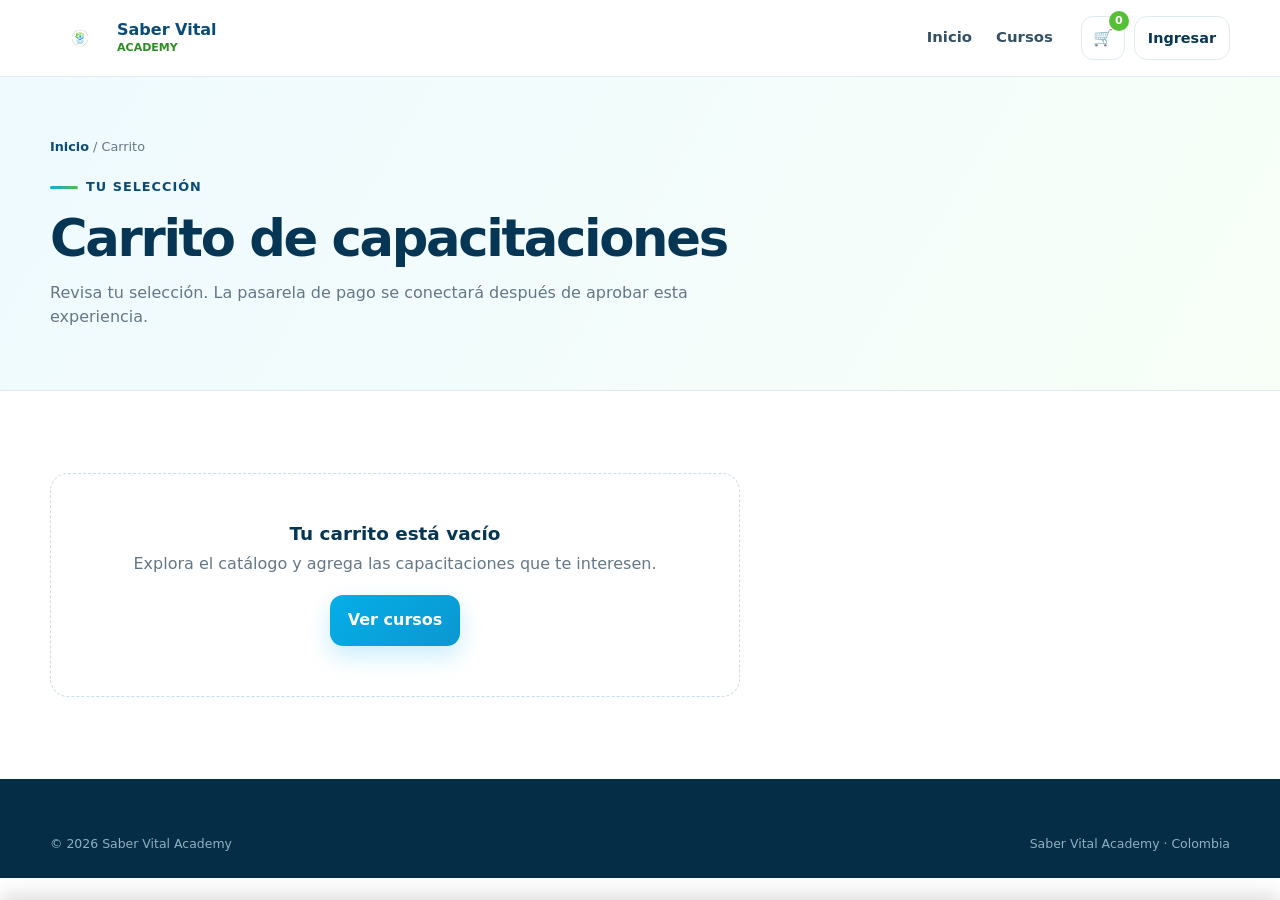
==== carrito.html @ f50d236c "saber vital academy" ====
<!doctype html><html lang="es"><head><meta charset="utf-8"><meta name="viewport" content="width=device-width,initial-scale=1"><title>Carrito | Saber Vital Academy</title><link rel="stylesheet" href="css/styles.css"><script defer src="js/courses.js"></script><script defer src="js/app.js"></script><meta name="description" content="Revisa tu selección de cursos y capacitaciones en Saber Vital Academy."><link rel="icon" type="image/png" href="assets/logo.png"><link rel="canonical" href="https://sabervitalacademy.com/carrito.html"><meta property="og:type" content="website"><meta property="og:site_name" content="Saber Vital Academy"><meta property="og:title" content="Carrito | Saber Vital Academy"><meta property="og:description" content="Revisa y completa tu inscripción a cursos de Saber Vital Academy."><meta property="og:image" content="https://sabervitalacademy.com/assets/course1.jpg"><meta property="og:url" content="https://sabervitalacademy.com/carrito.html"><meta name="twitter:card" content="summary_large_image"></head><body>
<header class="header"><div class="container nav"><a class="brand" href="index.html"><img src="assets/logo.png" alt="Saber Vital Academy"><span class="brand-copy"><strong>Saber Vital</strong><span>ACADEMY</span></span></a><nav class="navlinks"><a href="index.html">Inicio</a><a href="cursos.html">Cursos</a></nav><button class="mobile-menu">☰</button><div class="nav-actions"><a class="cart-btn" href="carrito.html">🛒<span class="cart-count">0</span></a><a class="btn btn-secondary btn-sm" href="login.html">Ingresar</a></div></div></header>
<section class="page-hero"><div class="container"><div class="breadcrumbs"><a href="index.html">Inicio</a> / Carrito</div><span class="eyebrow">Tu selección</span><h1 style="font-size:clamp(2.3rem,4vw,3.7rem)">Carrito de capacitaciones</h1><p>Revisa tu selección. La pasarela de pago se conectará después de aprobar esta experiencia.</p></div></section><main class="section"><div class="container cart-layout"><div class="cart-list" id="cartList"></div><aside id="cartSummary"></aside></div></main>
<footer class="footer"><div class="container"><div class="footer-bottom" style="border:0;margin:0;padding:0"><span>© 2026 Saber Vital Academy</span><span>Saber Vital Academy · Colombia</span></div></div></footer><div id="cookieBanner" class="cookie-banner"><div class="container cookie-inner"><p>Usamos cookies y almacenamiento local para mejorar tu experiencia. Al continuar, aceptas nuestra <a href="privacidad.html">Política de Privacidad</a>.</p><button class="btn btn-primary btn-sm" onclick="acceptCookies()">Aceptar</button></div></div></body></html>
---- css/styles.css ----
:root{
  --blue:#05aee8;
  --blue-dark:#0a4b78;
  --blue-deep:#063653;
  --green:#55bf37;
  --green-dark:#2c8e24;
  --ink:#153143;
  --muted:#647786;
  --soft:#f2f8fb;
  --line:#dfeaf0;
  --white:#fff;
  --shadow:0 18px 45px rgba(9,63,96,.11);
  --radius:20px;
}
*{box-sizing:border-box}
html{scroll-behavior:smooth}
body{margin:0;font-family:Inter,ui-sans-serif,system-ui,-apple-system,BlinkMacSystemFont,"Segoe UI",sans-serif;color:var(--ink);background:#fff;line-height:1.55}
a{color:inherit;text-decoration:none}
button,input,select,textarea{font:inherit}
img{max-width:100%;display:block}
.container{width:min(1180px,calc(100% - 36px));margin-inline:auto}
.section{padding:82px 0}
.section.soft{background:var(--soft)}
.eyebrow{display:inline-flex;align-items:center;gap:8px;color:var(--blue-dark);font-weight:800;font-size:.8rem;letter-spacing:.08em;text-transform:uppercase;margin-bottom:14px}
.eyebrow:before{content:"";width:28px;height:3px;border-radius:99px;background:linear-gradient(90deg,var(--blue),var(--green))}
h1,h2,h3{line-height:1.08;margin:0;color:var(--blue-deep)}
h1{font-size:clamp(2.5rem,5vw,4.6rem);letter-spacing:-.045em}
h2{font-size:clamp(2rem,3.5vw,3.15rem);letter-spacing:-.035em}
h3{font-size:1.15rem}
p{margin:0;color:var(--muted)}
.section-head{display:flex;align-items:end;justify-content:space-between;gap:28px;margin-bottom:32px}.section-head p{max-width:620px}
.btn{display:inline-flex;align-items:center;justify-content:center;gap:9px;border:0;border-radius:13px;padding:13px 18px;font-weight:800;cursor:pointer;transition:.22s ease;min-height:48px}.btn:hover{transform:translateY(-2px)}
.btn-primary{background:linear-gradient(135deg,var(--blue),#0b97d0);color:#fff;box-shadow:0 10px 24px rgba(5,174,232,.22)}
.btn-secondary{background:#fff;border:1px solid var(--line);color:var(--blue-deep)}
.btn-green{background:var(--green);color:#fff}.btn-sm{padding:10px 13px;min-height:40px;font-size:.9rem}
.icon{width:18px;height:18px;display:inline-block}

.topbar{background:var(--blue-deep);color:#d8edf7;font-size:.82rem}.topbar .container{min-height:34px;display:flex;align-items:center;justify-content:space-between;gap:16px}.topbar strong{color:#fff}
.header{position:sticky;top:0;z-index:40;background:rgba(255,255,255,.94);backdrop-filter:blur(16px);border-bottom:1px solid rgba(223,234,240,.9)}
.nav{height:76px;display:flex;align-items:center;gap:28px}.brand{display:flex;align-items:center;gap:9px;min-width:205px}.brand img{width:58px;height:48px;object-fit:contain}.brand-copy{line-height:1}.brand-copy strong{display:block;color:var(--blue-dark);font-size:1rem}.brand-copy span{font-size:.69rem;color:var(--green-dark);font-weight:700}
.navlinks{display:flex;align-items:center;gap:24px;margin-left:auto}.navlinks a{font-size:.93rem;font-weight:700;color:#345063}.navlinks a:hover,.navlinks a.active{color:var(--blue)}
.nav-actions{display:flex;gap:9px;align-items:center}.cart-btn{position:relative;width:44px;height:44px;border-radius:12px;border:1px solid var(--line);display:grid;place-items:center;background:#fff}.cart-count{position:absolute;right:-5px;top:-6px;background:var(--green);color:#fff;min-width:20px;height:20px;border-radius:999px;display:grid;place-items:center;font-size:.7rem;font-weight:900;padding:0 4px}
.mobile-menu{display:none;background:none;border:0;width:42px;height:42px;font-size:1.5rem}

.hero{position:relative;overflow:hidden;background:linear-gradient(180deg,#f8fdff 0%,#fff 100%);padding:74px 0 82px}.hero:after{content:"";position:absolute;right:-230px;top:-260px;width:720px;height:720px;border-radius:50%;background:radial-gradient(circle,rgba(5,174,232,.12),rgba(85,191,55,.04) 55%,transparent 68%);pointer-events:none}
.hero-grid{display:grid;grid-template-columns:1.08fr .92fr;align-items:center;gap:65px;position:relative;z-index:1}.hero-copy .lead{font-size:1.12rem;max-width:650px;margin:22px 0 28px}.hero-copy h1 span{color:var(--blue)}.hero-actions{display:flex;gap:12px;flex-wrap:wrap}.trust-row{display:flex;gap:22px;flex-wrap:wrap;margin-top:28px}.trust-item{display:flex;align-items:center;gap:8px;font-size:.87rem;color:#4f6a7a;font-weight:700}.trust-dot{width:28px;height:28px;border-radius:9px;background:#eaf9ef;color:var(--green-dark);display:grid;place-items:center}
.hero-media{position:relative;min-height:550px}.hero-photo{position:absolute;inset:42px 0 40px 92px;border-radius:28px;overflow:hidden;box-shadow:var(--shadow)}.hero-photo img{width:100%;height:100%;object-fit:cover}.hero-photo:after{content:"";position:absolute;inset:0;background:linear-gradient(90deg,rgba(6,54,83,.2),transparent 55%)}
.phone{position:absolute;left:0;top:0;width:230px;height:460px;border-radius:34px;background:#0b2838;padding:9px;box-shadow:0 22px 54px rgba(7,49,75,.28);z-index:2}.phone:before{content:"";position:absolute;left:50%;transform:translateX(-50%);top:10px;width:68px;height:18px;background:#0b2838;border-radius:0 0 13px 13px;z-index:5}.phone video{width:100%;height:100%;border-radius:27px;object-fit:cover;background:#e8f4f8}.floating-card{position:absolute;right:-4px;bottom:15px;z-index:4;background:#fff;border:1px solid var(--line);border-radius:17px;padding:14px 16px;box-shadow:var(--shadow);display:flex;align-items:center;gap:12px}.floating-icon{width:42px;height:42px;border-radius:13px;background:#e8f8fd;display:grid;place-items:center;color:var(--blue)}.floating-card strong{display:block;font-size:.92rem}.floating-card span{display:block;font-size:.76rem;color:var(--muted)}

.benefits{transform:translateY(-28px);position:relative;z-index:4}.benefit-grid{display:grid;grid-template-columns:repeat(4,1fr);background:#fff;border:1px solid var(--line);border-radius:20px;box-shadow:var(--shadow);overflow:hidden}.benefit{padding:21px;display:flex;gap:12px;align-items:center}.benefit+.benefit{border-left:1px solid var(--line)}.benefit i{width:40px;height:40px;border-radius:12px;background:#effaf2;color:var(--green-dark);display:grid;place-items:center;font-style:normal;font-weight:900}.benefit strong{display:block;color:var(--blue-deep);font-size:.9rem}.benefit span{font-size:.76rem;color:var(--muted)}

.course-grid{display:grid;grid-template-columns:repeat(3,1fr);gap:24px}.course-card{background:#fff;border:1px solid var(--line);border-radius:18px;overflow:hidden;transition:.25s ease;display:flex;flex-direction:column;min-width:0}.course-card:hover{transform:translateY(-5px);box-shadow:var(--shadow);border-color:#cae5ef}.course-image{aspect-ratio:4/3;overflow:hidden;background:#dfeaf0;position:relative}.course-image img{width:100%;height:100%;object-fit:cover;transition:.35s ease}.course-card:hover .course-image img{transform:scale(1.04)}.course-price-badge{position:absolute;left:12px;top:12px;background:rgba(5,174,232,.95);color:#fff;padding:7px 10px;border-radius:10px;font-weight:900;font-size:.82rem;box-shadow:0 7px 18px rgba(5,174,232,.2)}.course-body{padding:18px;display:flex;flex-direction:column;gap:10px;flex:1}.category{font-size:.72rem;color:var(--green-dark);text-transform:uppercase;letter-spacing:.07em;font-weight:900}.course-body h3{min-height:2.5em}.course-meta{display:flex;justify-content:space-between;align-items:center;gap:10px;margin-top:auto;padding-top:5px}.course-price{font-size:1.18rem;font-weight:900;color:var(--blue-dark)}.course-price small{font-size:.67rem;color:var(--muted);font-weight:700;margin-right:3px}.course-actions{display:flex;gap:7px}

.category-grid{display:grid;grid-template-columns:repeat(4,1fr);gap:16px}.cat-card{border:1px solid var(--line);border-radius:18px;background:#fff;padding:22px;transition:.2s}.cat-card:hover{border-color:#bfe2ef;box-shadow:0 12px 28px rgba(8,68,101,.08)}.cat-icon{width:46px;height:46px;border-radius:14px;background:linear-gradient(135deg,#e7f8fd,#effaec);display:grid;place-items:center;margin-bottom:15px;color:var(--blue-dark);font-weight:900}.cat-card p{font-size:.86rem;margin-top:8px}.cat-card span{font-size:.76rem;color:var(--blue);font-weight:800;display:inline-block;margin-top:13px}

.video-section{overflow:hidden}.video-grid{display:grid;grid-template-columns:.82fr 1.18fr;gap:55px;align-items:center}.video-copy p{margin:18px 0 24px;max-width:580px}.video-collage{display:grid;grid-template-columns:1fr 1fr;gap:15px;align-items:center}.video-tile{border-radius:22px;overflow:hidden;box-shadow:var(--shadow);background:#dcecf2;position:relative}.video-tile img,.video-tile video{width:100%;height:100%;object-fit:cover}.video-tile.landscape{aspect-ratio:4/3}.video-tile.portrait{aspect-ratio:9/13;max-height:410px}.video-tile:nth-child(2){transform:translateY(24px)}

.steps{display:grid;grid-template-columns:repeat(3,1fr);gap:20px;margin-top:32px}.step{background:#fff;border:1px solid var(--line);border-radius:18px;padding:25px}.step-num{width:42px;height:42px;border-radius:13px;background:var(--blue-deep);color:#fff;display:grid;place-items:center;font-weight:900;margin-bottom:18px}.step p{font-size:.88rem;margin-top:8px}
.enterprise{background:linear-gradient(120deg,var(--blue-deep),#0e6595);color:#fff;border-radius:28px;padding:44px;display:grid;grid-template-columns:1.4fr .6fr;gap:35px;align-items:center;position:relative;overflow:hidden}.enterprise:after{content:"";position:absolute;right:-65px;bottom:-80px;width:260px;height:260px;border-radius:50%;background:rgba(85,191,55,.2)}.enterprise h2{color:#fff}.enterprise p{color:#d5eaf4;margin:15px 0 22px;max-width:720px}.enterprise .btn{position:relative;z-index:2}.enterprise-art{height:190px;border-radius:20px;overflow:hidden;position:relative;z-index:2}.enterprise-art img{width:100%;height:100%;object-fit:cover}
.faq{display:grid;grid-template-columns:.8fr 1.2fr;gap:55px}.faq-list{display:grid;gap:12px}.faq-item{border:1px solid var(--line);border-radius:15px;overflow:hidden}.faq-q{width:100%;border:0;background:#fff;padding:18px;text-align:left;font-weight:800;color:var(--blue-deep);display:flex;justify-content:space-between;gap:12px;cursor:pointer}.faq-a{display:none;padding:0 18px 18px;color:var(--muted);font-size:.9rem}.faq-item.open .faq-a{display:block}.faq-item.open .faq-q span{transform:rotate(45deg)}

.footer{background:#062d46;color:#d2e5ef;padding:55px 0 25px}.footer-grid{display:grid;grid-template-columns:1.4fr repeat(3,1fr);gap:35px}.footer-brand{display:flex;align-items:center;gap:12px;color:#fff}.footer-brand img{width:66px;background:#fff;border-radius:12px;padding:4px}.footer p{color:#a9c5d3;font-size:.86rem;margin-top:14px;max-width:350px}.footer h4{color:#fff;margin:0 0 14px}.footer a{display:block;color:#b8d0dd;font-size:.86rem;margin:8px 0}.footer-bottom{border-top:1px solid rgba(255,255,255,.1);margin-top:34px;padding-top:20px;font-size:.78rem;color:#8fb0c0;display:flex;justify-content:space-between;gap:20px}

.page-hero{background:linear-gradient(120deg,#effaff,#f7fff7);padding:60px 0;border-bottom:1px solid var(--line)}.page-hero p{max-width:650px;margin-top:14px}.breadcrumbs{font-size:.8rem;color:var(--muted);margin-bottom:15px}.breadcrumbs a{color:var(--blue-dark);font-weight:700}
.catalog-layout{display:grid;grid-template-columns:260px 1fr;gap:30px}.filter-panel{position:sticky;top:98px;align-self:start;border:1px solid var(--line);border-radius:18px;padding:18px;background:#fff}.filter-panel h3{margin-bottom:16px}.filter-group{border-top:1px solid var(--line);padding-top:15px;margin-top:15px}.filter-group label{display:block;font-size:.78rem;font-weight:800;color:#36596c;margin-bottom:7px}.filter-panel select,.filter-panel input,.searchbox input{width:100%;border:1px solid #cfdee6;border-radius:11px;padding:11px 12px;background:#fff;outline:none}.filter-panel input:focus,.filter-panel select:focus,.searchbox input:focus{border-color:var(--blue);box-shadow:0 0 0 3px rgba(5,174,232,.1)}.catalog-top{display:flex;justify-content:space-between;gap:16px;align-items:center;margin-bottom:20px}.searchbox{flex:1;max-width:520px;position:relative}.result-count{font-size:.82rem;color:var(--muted);font-weight:700}.pagination{display:flex;justify-content:center;gap:7px;margin-top:34px}.page-btn{border:1px solid var(--line);background:#fff;border-radius:10px;min-width:40px;height:40px;cursor:pointer;font-weight:800;color:var(--blue-dark)}.page-btn.active{background:var(--blue-dark);color:#fff;border-color:var(--blue-dark)}

.detail-grid{display:grid;grid-template-columns:1.25fr .75fr;gap:38px;align-items:start}.detail-media{border-radius:24px;overflow:hidden;background:#edf5f8;aspect-ratio:16/9}.detail-media img{width:100%;height:100%;object-fit:cover}.detail-copy{margin-top:28px}.detail-copy h2{font-size:1.55rem;margin-bottom:12px}.placeholder-box{border:1px dashed #b9d4df;background:#f9fcfd;border-radius:14px;padding:18px;color:var(--muted);font-size:.9rem}.buy-card{position:sticky;top:98px;border:1px solid var(--line);border-radius:20px;padding:24px;box-shadow:var(--shadow);background:#fff}.buy-card .price{font-size:2rem;font-weight:950;color:var(--blue-dark);margin:8px 0 4px}.buy-card .cop{font-size:.75rem;color:var(--muted);font-weight:800}.buy-card .btn{width:100%;margin-top:15px}.buy-list{list-style:none;padding:0;margin:20px 0 0;display:grid;gap:10px}.buy-list li{font-size:.84rem;color:#4c6878;display:flex;gap:9px}.buy-list li:before{content:"✓";color:var(--green-dark);font-weight:900}

.auth-wrap{min-height:calc(100vh - 110px);display:grid;grid-template-columns:1fr 1fr}.auth-panel{display:flex;align-items:center;justify-content:center;padding:55px}.auth-card{width:min(440px,100%)}.auth-card .brand{margin-bottom:28px}.auth-card h1{font-size:2.25rem}.auth-card>p{margin:12px 0 26px}.field{margin-bottom:15px}.field label{display:block;font-size:.79rem;font-weight:800;color:#3b5a6b;margin-bottom:7px}.field input{width:100%;border:1px solid #cfdee6;border-radius:12px;padding:12px 13px;outline:none}.field input:focus{border-color:var(--blue);box-shadow:0 0 0 3px rgba(5,174,232,.1)}.auth-card .btn{width:100%;margin-top:8px}.auth-note{margin-top:17px;padding:12px 14px;border-radius:12px;background:#fff9e9;border:1px solid #f1dfa1;font-size:.77rem;color:#79601b}.auth-switch{text-align:center;margin-top:20px;font-size:.85rem}.auth-switch a{color:var(--blue-dark);font-weight:900}.auth-visual{background:linear-gradient(135deg,rgba(6,54,83,.88),rgba(5,174,232,.66)),url('../assets/course1.jpg') center/cover;display:flex;align-items:flex-end;padding:60px;color:#fff}.auth-visual h2{color:#fff}.auth-visual p{color:#d7ebf4;margin-top:14px;max-width:520px}

.cart-layout{display:grid;grid-template-columns:1.2fr .8fr;gap:30px}.cart-list{display:grid;gap:14px}.cart-item{border:1px solid var(--line);border-radius:17px;padding:14px;display:grid;grid-template-columns:120px 1fr auto;gap:16px;align-items:center}.cart-item img{width:120px;height:88px;object-fit:cover;border-radius:12px}.cart-item h3{font-size:1rem}.cart-item .cat{font-size:.72rem;color:var(--green-dark);font-weight:800}.remove{border:0;background:#fff0f0;color:#a13d3d;border-radius:10px;padding:8px 10px;cursor:pointer;font-weight:800;font-size:.75rem}.summary-card{border:1px solid var(--line);border-radius:18px;padding:22px;background:#fff;position:sticky;top:98px}.summary-row{display:flex;justify-content:space-between;gap:12px;padding:10px 0;color:#526c7a}.summary-row.total{border-top:1px solid var(--line);margin-top:8px;padding-top:17px;color:var(--blue-deep);font-size:1.15rem;font-weight:950}.summary-card .btn{width:100%;margin-top:14px}.empty-state{text-align:center;border:1px dashed #cbdde6;border-radius:18px;padding:50px 25px}.empty-state h3{margin-bottom:8px}
.toast{position:fixed;right:18px;bottom:18px;z-index:100;background:#063653;color:#fff;padding:13px 16px;border-radius:12px;box-shadow:var(--shadow);transform:translateY(80px);opacity:0;transition:.25s;max-width:340px;font-size:.85rem}.toast.show{transform:none;opacity:1}

@media(max-width:1050px){.navlinks{display:none}.mobile-menu{display:block;margin-left:auto}.nav.open .navlinks{display:flex;position:absolute;top:76px;left:18px;right:18px;flex-direction:column;align-items:stretch;background:#fff;border:1px solid var(--line);border-radius:14px;padding:16px;box-shadow:var(--shadow)}.nav.open .navlinks a{padding:8px}.hero-grid{grid-template-columns:1fr}.hero-media{min-height:500px;max-width:720px;width:100%;margin-inline:auto}.benefit-grid{grid-template-columns:1fr 1fr}.benefit:nth-child(3){border-left:0;border-top:1px solid var(--line)}.benefit:nth-child(4){border-top:1px solid var(--line)}.course-grid{grid-template-columns:repeat(2,1fr)}.category-grid{grid-template-columns:repeat(2,1fr)}.video-grid{grid-template-columns:1fr}.footer-grid{grid-template-columns:1.4fr 1fr 1fr}.footer-grid>div:last-child{display:none}.catalog-layout{grid-template-columns:1fr}.filter-panel{position:static;display:grid;grid-template-columns:1fr 1fr;gap:12px}.filter-panel h3{grid-column:1/-1}.filter-group{margin:0;padding:0;border:0}.detail-grid,.cart-layout{grid-template-columns:1fr}.buy-card,.summary-card{position:static}.faq{grid-template-columns:1fr}.enterprise{grid-template-columns:1fr}.enterprise-art{display:none}}
@media(max-width:720px){.topbar{display:none}.nav{height:68px}.brand{min-width:0}.brand-copy{display:none}.nav-actions .btn{display:none}.header{top:0}.section{padding:62px 0}.section-head{align-items:start;flex-direction:column}.hero{padding:48px 0 70px}.hero-grid{gap:35px}.hero-copy h1{font-size:2.65rem}.hero-media{min-height:390px}.hero-photo{inset:35px 0 20px 65px}.phone{width:165px;height:330px;border-radius:27px}.phone video{border-radius:21px}.floating-card{right:0;bottom:5px;padding:10px 12px}.floating-card span{display:none}.benefits{transform:translateY(-20px)}.benefit-grid{grid-template-columns:1fr}.benefit+.benefit,.benefit:nth-child(3),.benefit:nth-child(4){border-left:0;border-top:1px solid var(--line)}.course-grid{grid-template-columns:1fr}.category-grid{grid-template-columns:1fr 1fr}.steps{grid-template-columns:1fr}.video-collage{grid-template-columns:1fr 1fr;gap:9px}.enterprise{padding:30px 24px}.footer-grid{grid-template-columns:1fr 1fr}.footer-grid>div:first-child{grid-column:1/-1}.footer-bottom{flex-direction:column}.filter-panel{grid-template-columns:1fr}.catalog-top{align-items:stretch;flex-direction:column}.detail-grid{gap:25px}.auth-wrap{grid-template-columns:1fr}.auth-visual{display:none}.auth-panel{padding:42px 20px}.cart-item{grid-template-columns:88px 1fr}.cart-item img{width:88px;height:70px}.cart-item>div:last-child{grid-column:2;justify-self:start}.category-grid{grid-template-columns:1fr}.course-actions{flex-wrap:wrap}}
.cookie-banner{position:fixed;bottom:0;left:0;right:0;z-index:100;background:var(--blue-deep);color:#d8edf7;padding:14px 0;transform:translateY(100%);transition:.3s;box-shadow:0 -4px 20px rgba(0,0,0,.15)}.cookie-banner.show{transform:none}.cookie-inner{display:flex;align-items:center;justify-content:space-between;gap:16px}.cookie-inner p{font-size:.82rem;margin:0}.cookie-inner a{color:#aeecc3;text-decoration:underline}
.forgot-link{display:block;text-align:center;margin-top:12px;font-size:.82rem;color:var(--blue-dark);font-weight:700}
.legal-content{max-width:860px;margin:0 auto}.legal-content h2{font-size:1.65rem;margin:36px 0 14px;color:var(--blue-deep)}.legal-content h3{margin:24px 0 10px}.legal-content p,.legal-content li{color:var(--muted);line-height:1.7;margin-bottom:10px}.legal-content ul{padding-left:22px}.legal-content strong{color:var(--ink)}.legal-content .legal-updated{font-size:.82rem;color:var(--muted);border-top:1px solid var(--line);padding-top:14px;margin-top:36px}
@media(max-width:720px){.cookie-inner{flex-direction:column;text-align:center}}
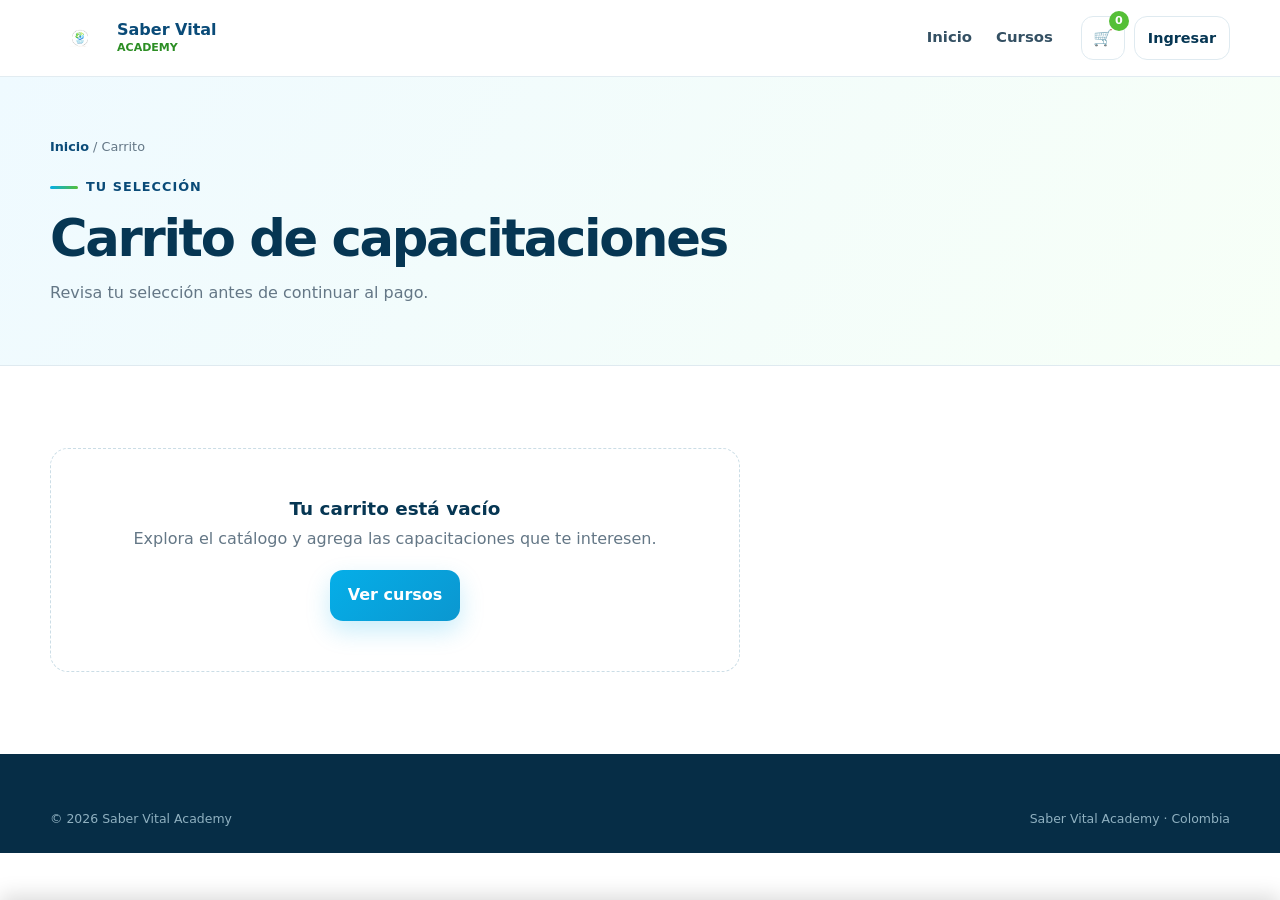
==== commit bc070d95: "saber vital academy" ====
--- a/carrito.html
+++ b/carrito.html
@@ -1,4 +1,4 @@
 <!doctype html><html lang="es"><head><meta charset="utf-8"><meta name="viewport" content="width=device-width,initial-scale=1"><title>Carrito | Saber Vital Academy</title><link rel="stylesheet" href="css/styles.css"><script defer src="js/courses.js"></script><script defer src="js/app.js"></script><meta name="description" content="Revisa tu selección de cursos y capacitaciones en Saber Vital Academy."><link rel="icon" type="image/png" href="assets/logo.png"><link rel="canonical" href="https://sabervitalacademy.com/carrito.html"><meta property="og:type" content="website"><meta property="og:site_name" content="Saber Vital Academy"><meta property="og:title" content="Carrito | Saber Vital Academy"><meta property="og:description" content="Revisa y completa tu inscripción a cursos de Saber Vital Academy."><meta property="og:image" content="https://sabervitalacademy.com/assets/course1.jpg"><meta property="og:url" content="https://sabervitalacademy.com/carrito.html"><meta name="twitter:card" content="summary_large_image"></head><body>
-<header class="header"><div class="container nav"><a class="brand" href="index.html"><img src="assets/logo.png" alt="Saber Vital Academy"><span class="brand-copy"><strong>Saber Vital</strong><span>ACADEMY</span></span></a><nav class="navlinks"><a href="index.html">Inicio</a><a href="cursos.html">Cursos</a></nav><button class="mobile-menu">☰</button><div class="nav-actions"><a class="cart-btn" href="carrito.html">🛒<span class="cart-count">0</span></a><a class="btn btn-secondary btn-sm" href="login.html">Ingresar</a></div></div></header>
-<section class="page-hero"><div class="container"><div class="breadcrumbs"><a href="index.html">Inicio</a> / Carrito</div><span class="eyebrow">Tu selección</span><h1 style="font-size:clamp(2.3rem,4vw,3.7rem)">Carrito de capacitaciones</h1><p>Revisa tu selección. La pasarela de pago se conectará después de aprobar esta experiencia.</p></div></section><main class="section"><div class="container cart-layout"><div class="cart-list" id="cartList"></div><aside id="cartSummary"></aside></div></main>
+<header class="header"><div class="container nav"><a class="brand" href="index.html"><img src="assets/logo.png" alt="Saber Vital Academy"><span class="brand-copy"><strong>Saber Vital</strong><span>ACADEMY</span></span></a><nav class="navlinks"><a href="index.html">Inicio</a><a href="cursos.html">Cursos</a></nav><button class="mobile-menu" aria-label="Menú">☰</button><div class="nav-actions"><a class="cart-btn" href="carrito.html">🛒<span class="cart-count">0</span></a><a class="btn btn-secondary btn-sm" href="login.html">Ingresar</a></div></div></header>
+<section class="page-hero"><div class="container"><div class="breadcrumbs"><a href="index.html">Inicio</a> / Carrito</div><span class="eyebrow">Tu selección</span><h1 style="font-size:clamp(2.3rem,4vw,3.7rem)">Carrito de capacitaciones</h1><p>Revisa tu selección antes de continuar al pago.</p></div></section><main class="section"><div class="container cart-layout"><div class="cart-list" id="cartList"></div><aside id="cartSummary"></aside></div></main>
 <footer class="footer"><div class="container"><div class="footer-bottom" style="border:0;margin:0;padding:0"><span>© 2026 Saber Vital Academy</span><span>Saber Vital Academy · Colombia</span></div></div></footer><div id="cookieBanner" class="cookie-banner"><div class="container cookie-inner"><p>Usamos cookies y almacenamiento local para mejorar tu experiencia. Al continuar, aceptas nuestra <a href="privacidad.html">Política de Privacidad</a>.</p><button class="btn btn-primary btn-sm" onclick="acceptCookies()">Aceptar</button></div></div></body></html>
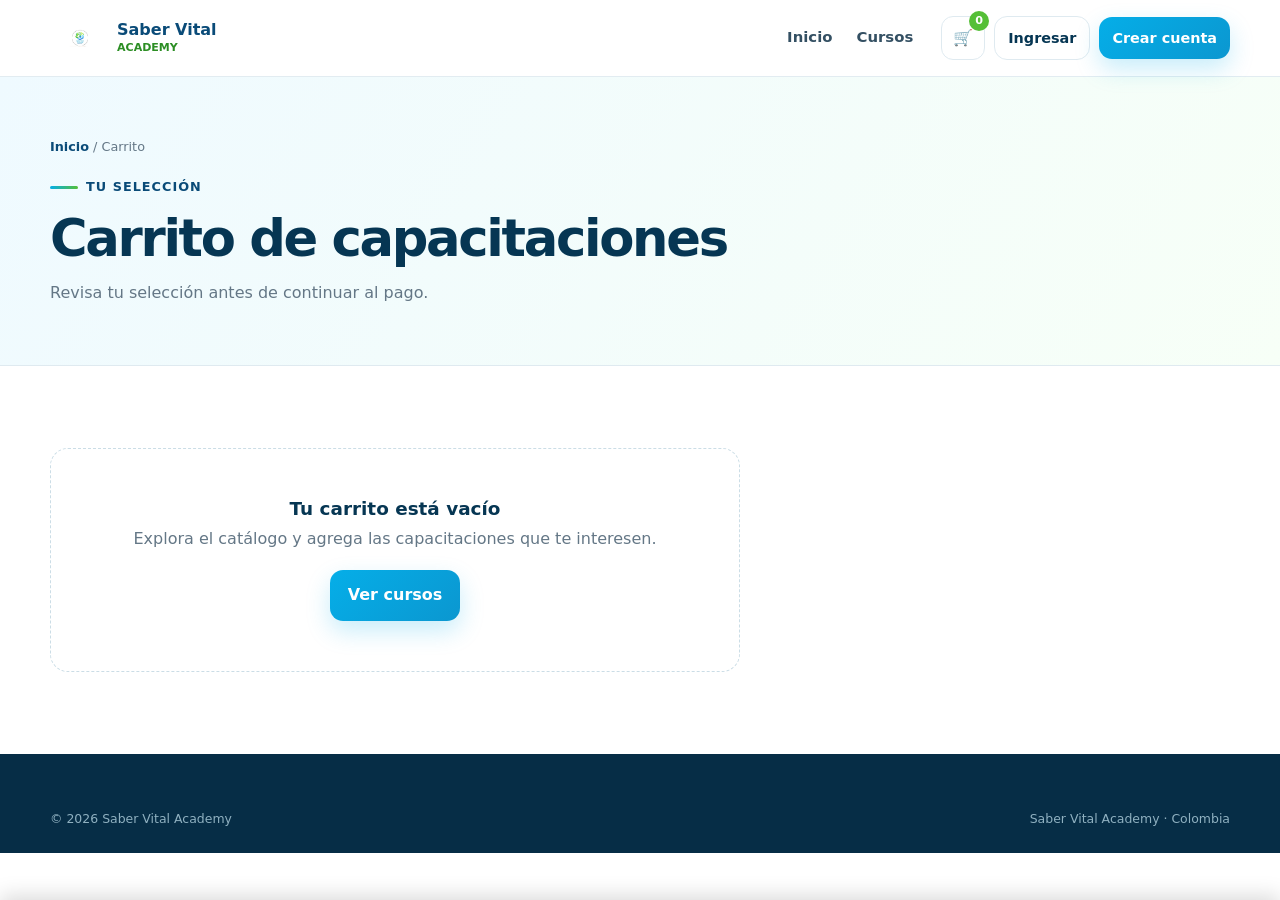
==== commit a5e43a9e: "saber vital academy" ====
--- a/carrito.html
+++ b/carrito.html
@@ -1,4 +1,4 @@
-<!doctype html><html lang="es"><head><meta charset="utf-8"><meta name="viewport" content="width=device-width,initial-scale=1"><title>Carrito | Saber Vital Academy</title><link rel="stylesheet" href="css/styles.css"><script defer src="js/courses.js"></script><script defer src="js/app.js"></script><meta name="description" content="Revisa tu selección de cursos y capacitaciones en Saber Vital Academy."><link rel="icon" type="image/png" href="assets/logo.png"><link rel="canonical" href="https://sabervitalacademy.com/carrito.html"><meta property="og:type" content="website"><meta property="og:site_name" content="Saber Vital Academy"><meta property="og:title" content="Carrito | Saber Vital Academy"><meta property="og:description" content="Revisa y completa tu inscripción a cursos de Saber Vital Academy."><meta property="og:image" content="https://sabervitalacademy.com/assets/course1.jpg"><meta property="og:url" content="https://sabervitalacademy.com/carrito.html"><meta name="twitter:card" content="summary_large_image"></head><body>
+<!doctype html><html lang="es"><head><meta charset="utf-8"><meta name="viewport" content="width=device-width,initial-scale=1"><title>Carrito | Saber Vital Academy</title><link rel="stylesheet" href="css/styles.css"><script defer src="js/courses.js"></script><script defer src="js/app.js"></script><meta name="description" content="Revisa tu selección de cursos y capacitaciones en Saber Vital Academy."><link rel="icon" type="image/png" href="assets/logo.png"><link rel="canonical" href="https://sabervital.academy/carrito.html"><meta property="og:type" content="website"><meta property="og:site_name" content="Saber Vital Academy"><meta property="og:title" content="Carrito | Saber Vital Academy"><meta property="og:description" content="Revisa y completa tu inscripción a cursos de Saber Vital Academy."><meta property="og:image" content="https://sabervital.academy/assets/course1.jpg"><meta property="og:url" content="https://sabervital.academy/carrito.html"><meta name="twitter:card" content="summary_large_image"></head><body>
 <header class="header"><div class="container nav"><a class="brand" href="index.html"><img src="assets/logo.png" alt="Saber Vital Academy"><span class="brand-copy"><strong>Saber Vital</strong><span>ACADEMY</span></span></a><nav class="navlinks"><a href="index.html">Inicio</a><a href="cursos.html">Cursos</a></nav><button class="mobile-menu" aria-label="Menú">☰</button><div class="nav-actions"><a class="cart-btn" href="carrito.html">🛒<span class="cart-count">0</span></a><a class="btn btn-secondary btn-sm" href="login.html">Ingresar</a></div></div></header>
 <section class="page-hero"><div class="container"><div class="breadcrumbs"><a href="index.html">Inicio</a> / Carrito</div><span class="eyebrow">Tu selección</span><h1 style="font-size:clamp(2.3rem,4vw,3.7rem)">Carrito de capacitaciones</h1><p>Revisa tu selección antes de continuar al pago.</p></div></section><main class="section"><div class="container cart-layout"><div class="cart-list" id="cartList"></div><aside id="cartSummary"></aside></div></main>
 <footer class="footer"><div class="container"><div class="footer-bottom" style="border:0;margin:0;padding:0"><span>© 2026 Saber Vital Academy</span><span>Saber Vital Academy · Colombia</span></div></div></footer><div id="cookieBanner" class="cookie-banner"><div class="container cookie-inner"><p>Usamos cookies y almacenamiento local para mejorar tu experiencia. Al continuar, aceptas nuestra <a href="privacidad.html">Política de Privacidad</a>.</p><button class="btn btn-primary btn-sm" onclick="acceptCookies()">Aceptar</button></div></div></body></html>
--- a/css/styles.css
+++ b/css/styles.css
@@ -77,3 +77,70 @@
 .forgot-link{display:block;text-align:center;margin-top:12px;font-size:.82rem;color:var(--blue-dark);font-weight:700}
 .legal-content{max-width:860px;margin:0 auto}.legal-content h2{font-size:1.65rem;margin:36px 0 14px;color:var(--blue-deep)}.legal-content h3{margin:24px 0 10px}.legal-content p,.legal-content li{color:var(--muted);line-height:1.7;margin-bottom:10px}.legal-content ul{padding-left:22px}.legal-content strong{color:var(--ink)}.legal-content .legal-updated{font-size:.82rem;color:var(--muted);border-top:1px solid var(--line);padding-top:14px;margin-top:36px}
 @media(max-width:720px){.cookie-inner{flex-direction:column;text-align:center}}
+
+/* --- MODAL SYSTEM --- */
+.sva-modal-backdrop{position:fixed;inset:0;background:rgba(6,54,83,.7);backdrop-filter:blur(6px);z-index:999;display:flex;align-items:center;justify-content:center;padding:20px;opacity:0;pointer-events:none;transition:.25s ease}
+.sva-modal-backdrop.active{opacity:1;pointer-events:auto}
+.sva-modal{background:#fff;border-radius:24px;width:min(580px,100%);max-height:90vh;overflow-y:auto;box-shadow:0 24px 60px rgba(0,0,0,.25);border:1px solid var(--line);position:relative;padding:32px;transform:scale(.95);transition:.25s ease}
+.sva-modal-backdrop.active .sva-modal{transform:scale(1)}
+.sva-modal-close{position:absolute;top:20px;right:20px;width:36px;height:36px;border-radius:50%;border:1px solid var(--line);background:#fff;display:grid;place-items:center;font-size:1.2rem;cursor:pointer;color:var(--muted);transition:.2s}
+.sva-modal-close:hover{background:#f1f6f9;color:var(--blue-deep)}
+.modal-head{margin-bottom:20px}
+.modal-head h2{font-size:1.5rem;color:var(--blue-deep);margin-bottom:6px}
+.modal-head p{font-size:.88rem;color:var(--muted)}
+
+/* --- CHECKOUT STYLES --- */
+.payment-tabs{display:grid;grid-template-columns:repeat(3,1fr);gap:10px;margin-bottom:20px}
+.payment-tab{border:1px solid var(--line);border-radius:12px;padding:12px 8px;text-align:center;cursor:pointer;font-weight:700;font-size:.82rem;color:var(--muted);background:#fff;transition:.2s}
+.payment-tab.active{border-color:var(--blue);background:#eef9fd;color:var(--blue-dark)}
+.payment-body{display:none}
+.payment-body.active{display:block}
+.checkout-summary{background:var(--soft);border-radius:16px;padding:16px;margin:20px 0;border:1px solid var(--line)}
+.checkout-summary-row{display:flex;justify-content:space-between;font-size:.88rem;margin-bottom:8px;color:var(--muted)}
+.checkout-summary-row.total{border-top:1px dashed #cbdce6;padding-top:10px;margin-top:10px;color:var(--blue-deep);font-size:1.1rem;font-weight:900}
+.secure-badge{display:flex;align-items:center;justify-content:center;gap:8px;font-size:.78rem;color:var(--green-dark);font-weight:800;margin-top:14px}
+
+/* --- VIDEO SHIELD --- */
+.video-wrap-shielded{position:relative;border-radius:20px;overflow:hidden;background:#000}
+.video-wrap-shielded video{width:100%;height:auto;display:block}
+.video-shield{position:absolute;inset:0;pointer-events:none;z-index:2}
+
+/* --- AULA VIRTUAL & STUDENT DASHBOARD --- */
+.student-banner{background:linear-gradient(135deg,var(--blue-deep),#094f78);color:#fff;border-radius:24px;padding:34px;margin-bottom:32px;display:grid;grid-template-columns:auto 1fr auto;gap:24px;align-items:center}
+.student-avatar{width:72px;height:72px;border-radius:50%;background:linear-gradient(135deg,var(--blue),var(--green));display:grid;place-items:center;font-size:2rem;font-weight:900;color:#fff;border:3px solid rgba(255,255,255,.3)}
+.student-info h1{color:#fff;font-size:1.6rem;margin-bottom:6px}
+.student-info p{color:#cde5f2;font-size:.88rem}
+.student-stats{display:flex;gap:16px;background:rgba(255,255,255,.1);padding:14px 20px;border-radius:16px;backdrop-filter:blur(8px)}
+.student-stat{text-align:center}
+.student-stat strong{display:block;font-size:1.3rem;color:#fff}
+.student-stat span{font-size:.75rem;color:#c1dfee}
+
+.aula-grid{display:grid;grid-template-columns:repeat(auto-fill,minmax(300px,1fr));gap:24px}
+.aula-card{background:#fff;border:1px solid var(--line);border-radius:20px;overflow:hidden;transition:.2s;display:flex;flex-direction:column}
+.aula-card:hover{box-shadow:var(--shadow);transform:translateY(-4px)}
+.aula-card img{width:100%;aspect-ratio:16/9;object-fit:cover}
+.aula-card-body{padding:20px;flex:1;display:flex;flex-direction:column}
+.progress-bar-wrap{background:#e8f1f5;height:8px;border-radius:99px;margin:12px 0 16px;overflow:hidden}
+.progress-bar{height:100%;background:linear-gradient(90deg,var(--blue),var(--green));border-radius:99px;transition:width .4s}
+
+.classroom-layout{display:grid;grid-template-columns:1fr 340px;gap:28px;align-items:start}
+.classroom-player{background:#fff;border:1px solid var(--line);border-radius:20px;padding:20px;box-shadow:var(--shadow)}
+.classroom-nav-lessons{background:#fff;border:1px solid var(--line);border-radius:20px;padding:20px}
+.lesson-list{list-style:none;padding:0;margin:14px 0 0;display:grid;gap:8px}
+.lesson-item{padding:12px 14px;border-radius:12px;border:1px solid var(--line);display:flex;align-items:center;justify-content:space-between;gap:10px;cursor:pointer;font-size:.85rem;font-weight:700;color:#3b5668;transition:.2s}
+.lesson-item:hover{background:#f4f9fc;border-color:var(--blue)}
+.lesson-item.active{background:#e8f5fb;border-color:var(--blue);color:var(--blue-deep)}
+.lesson-item.completed{background:#effbf2;border-color:#bce5c6}
+.lesson-item.completed:before{content:"✓";color:var(--green-dark);font-weight:900}
+
+/* --- CERTIFICATE VIEW --- */
+.cert-modal-box{background:#fff;border:8px double var(--blue-deep);border-radius:16px;padding:40px;text-align:center;position:relative}
+.cert-watermark{position:absolute;inset:0;display:grid;place-items:center;opacity:.04;font-size:12rem;pointer-events:none;font-weight:900}
+.cert-modal-box h2{font-size:2.2rem;color:var(--blue-deep);letter-spacing:2px;text-transform:uppercase}
+.cert-name{font-size:1.8rem;color:var(--blue-dark);margin:16px 0;font-weight:900;text-decoration:underline}
+
+@media(max-width:900px){
+  .classroom-layout{grid-template-columns:1fr}
+  .student-banner{grid-template-columns:1fr;text-align:center;justify-items:center}
+  .student-stats{justify-content:center}
+}
